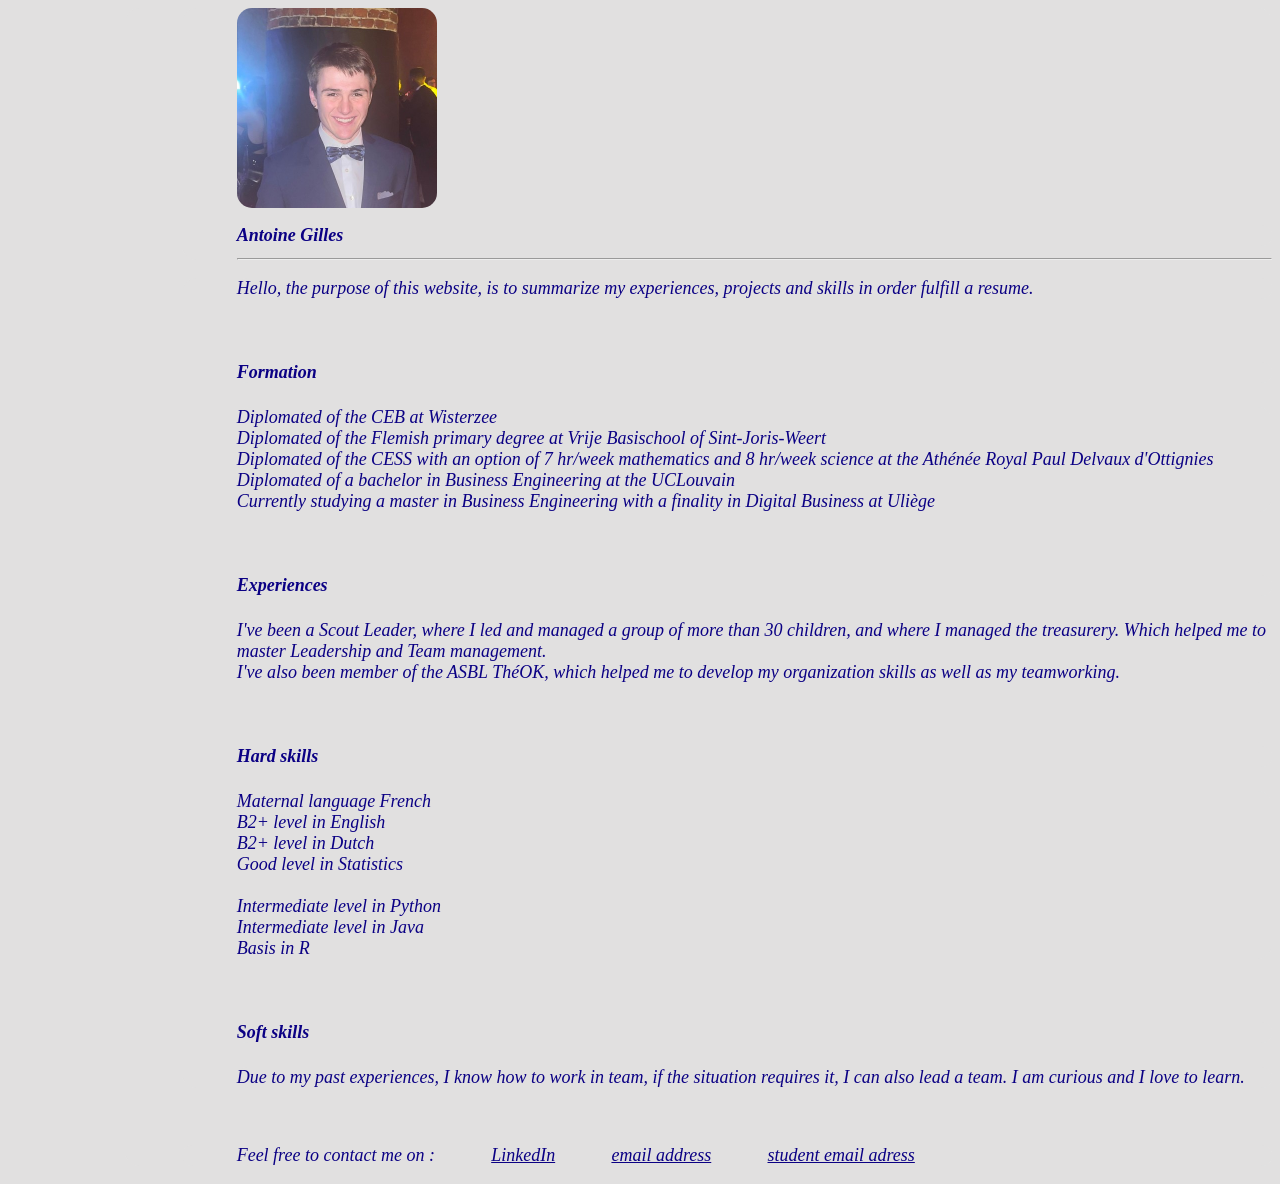
==== index.html @ 4e6c93c5 "Add files via upload" ====
<!DOCTYPE html>
<!--Allow to be read as an html file-->

<html lang="en">
    <head>
        <meta charset="UTF-8">
        <meta name="viewport" content="width=device-width, initial-scale=1.0">
        <title>
            Antoine Gilles
        </title>
        <link rel="stylesheet" href="style.css">
        <!-- Va être le titre sur l'onglet du site-->
    </head>


    <body>
      <header>
         <img src="picture.jpg" height="200" alt="Profile picture" id="img">
        <h1> Antoine Gilles</h1>
        <!-- h1 for headers -> p for paragraphs  <br> without closing tags for breaking line 
         <hr> horizontal line -->

         <hr>

      </header>
      <div id="box">
         <p>Hello, the purpose of this website, is to summarize my experiences, projects and skills in order fulfill a resume.
         </p>
          <br>

         <h4>Formation</h4>
         <p>
            Diplomated of the CEB at Wisterzee <br>
            Diplomated of the Flemish primary degree at Vrije Basischool of Sint-Joris-Weert <br>
            Diplomated of the CESS with an option of 7 hr/week mathematics and 8 hr/week science at the Athénée Royal Paul Delvaux d'Ottignies <br>
            Diplomated of a bachelor in Business Engineering at the UCLouvain <br>
            Currently studying a master in Business Engineering with a finality in Digital Business at Uliège <br>

         </p>
         <br>

         <h4>Experiences</h4>
         <p>
            I've been a Scout Leader, where I led and managed a group of more than 30 children, and where I managed the treasurery. Which helped me to master Leadership and Team management. <br>
            I've also been member of the ASBL ThéOK, which helped me to develop my organization skills as well as my teamworking.
         </p>
          <br>

         <h4>Hard skills</h4>
         <p>
            Maternal language French<br>
            B2+ level in English <br>
            B2+ level in Dutch <br>
            Good level in Statistics <br>
            <br>
            Intermediate level in Python <br>
            Intermediate level in Java <br>
            Basis in R <br>
         </p>
          <br>

         <h4>Soft skills</h4>
         <p>Due to my past experiences, I know how to work in team, if the situation requires it, I can also lead a team. I am curious and I love to learn. </p>

         </div>
          <br>

      <div id="box2">
        <p>
            Feel free to contact me on :
            <a href="https://www.linkedin.com/in/antoine-gilles-1611152b8/" target="_blank" title="This takes you to my LinkedIn profile page">
            LinkedIn</a>
          
           <a href="mailto:antoine.paul.gilles@gmail.com">
            email address</a>
         
          <a href="mailto:antoine.gilles@student.uliege.be">
            student email adress</a>
         
        </p>
      </div>


    </body>
</html>
---- style.css ----
@import url('https://fonts.googleapis.com/css2?family=Huninn&display=swap');

*{
    margin: 100;
    margin-left: 5%;
    padding: 0;
    font-style: italic;
    background: #e1e0e0;
    background-repeat: no-repeat;
    background-attachment: fixed;
    
    color: #0b0084;
    font-size: 18px;
    border-radius: 15px;
    margin-left : color(#0b0084);
}
img{
    float:none;
}
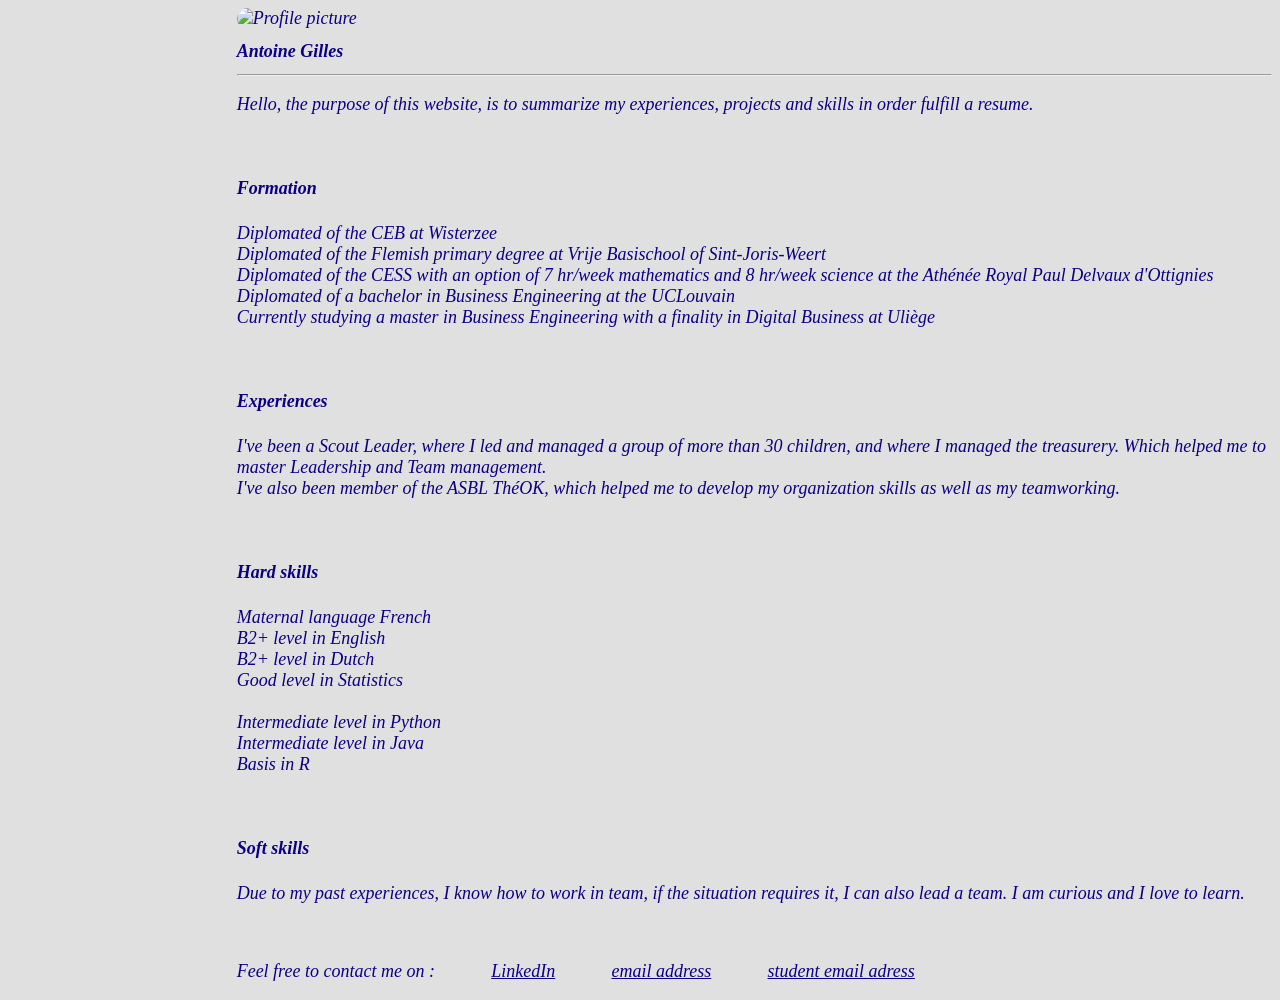
==== commit 19470ffe: "Fix profile picture path and clean HTML Updated profile picture path and corrected HTML structure." ====
--- a/index.html
+++ b/index.html
@@ -15,7 +15,7 @@
 
     <body>
       <header>
-         <img src="picture.jpg" height="200" alt="Profile picture" id="img">
+         <img src="images/profilepicture.jpg" height="200" alt="Profile picture" id="img">
         <h1> Antoine Gilles</h1>
         <!-- h1 for headers -> p for paragraphs  <br> without closing tags for breaking line 
          <hr> horizontal line -->
@@ -82,4 +82,4 @@
 
 
     </body>
-</html>+</html>
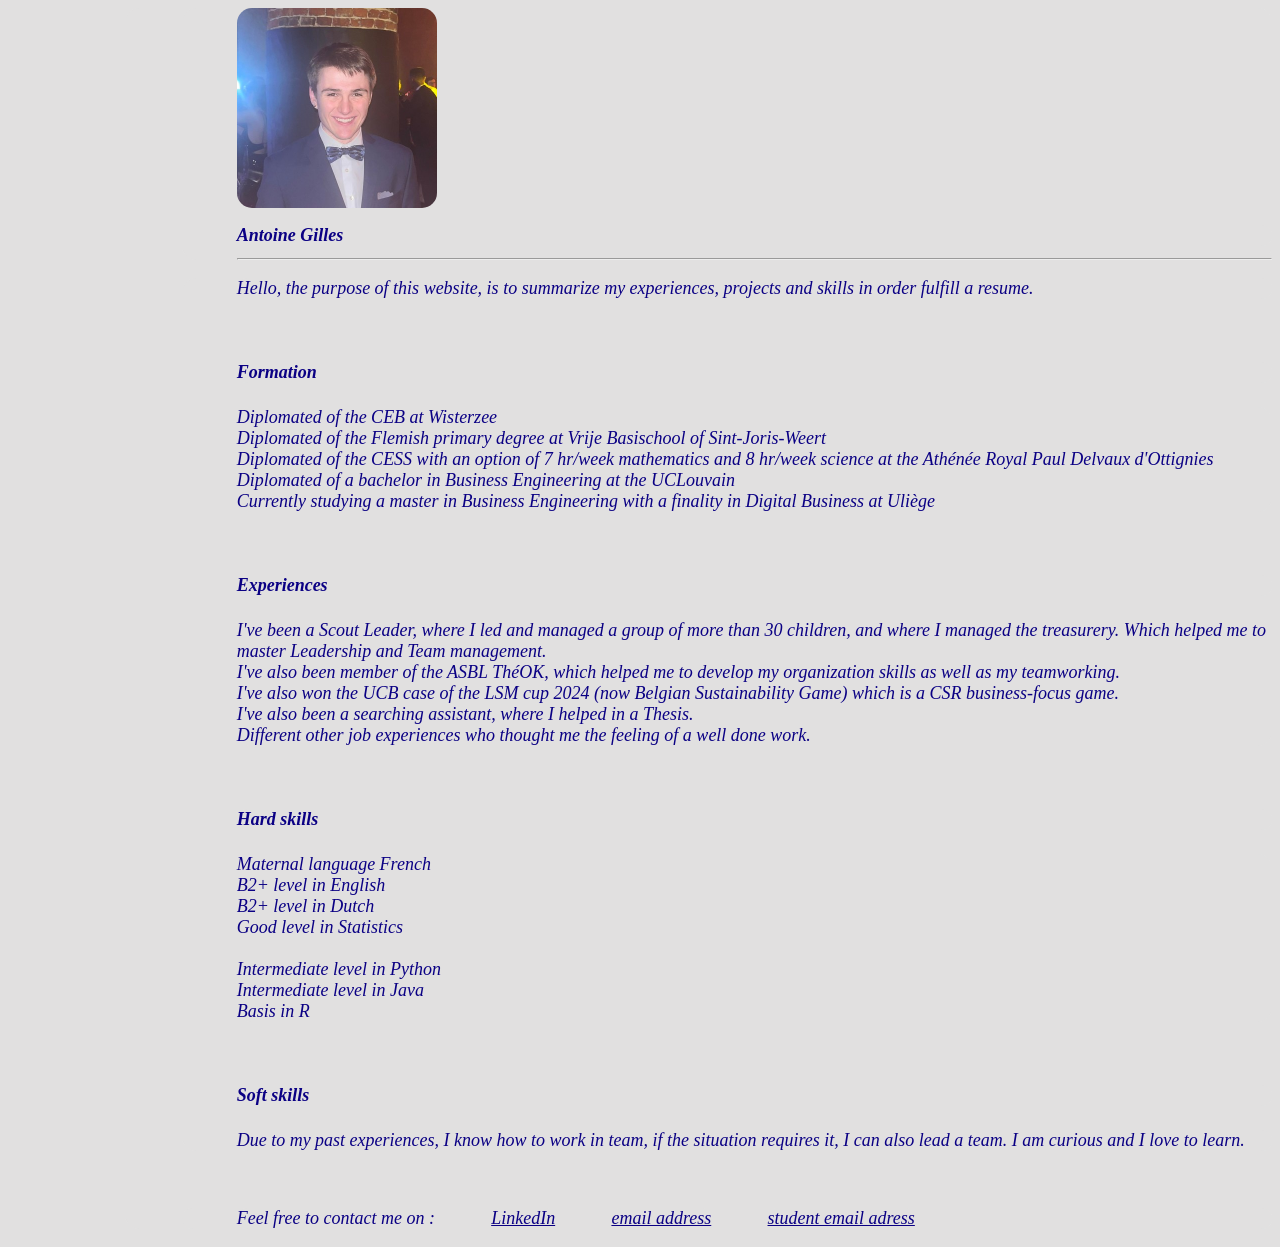
==== commit 408c3d2e: "Update index.html" ====
--- a/index.html
+++ b/index.html
@@ -42,7 +42,10 @@
          <h4>Experiences</h4>
          <p>
             I've been a Scout Leader, where I led and managed a group of more than 30 children, and where I managed the treasurery. Which helped me to master Leadership and Team management. <br>
-            I've also been member of the ASBL ThéOK, which helped me to develop my organization skills as well as my teamworking.
+            I've also been member of the ASBL ThéOK, which helped me to develop my organization skills as well as my teamworking. <br>
+            I've also won the UCB case of the LSM cup 2024 (now Belgian Sustainability Game) which is a CSR business-focus game.<br>
+            I've also been a searching assistant, where I helped in a Thesis. <br>
+            Different other job experiences who thought me the feeling of a well done work. <br>
          </p>
           <br>
 
